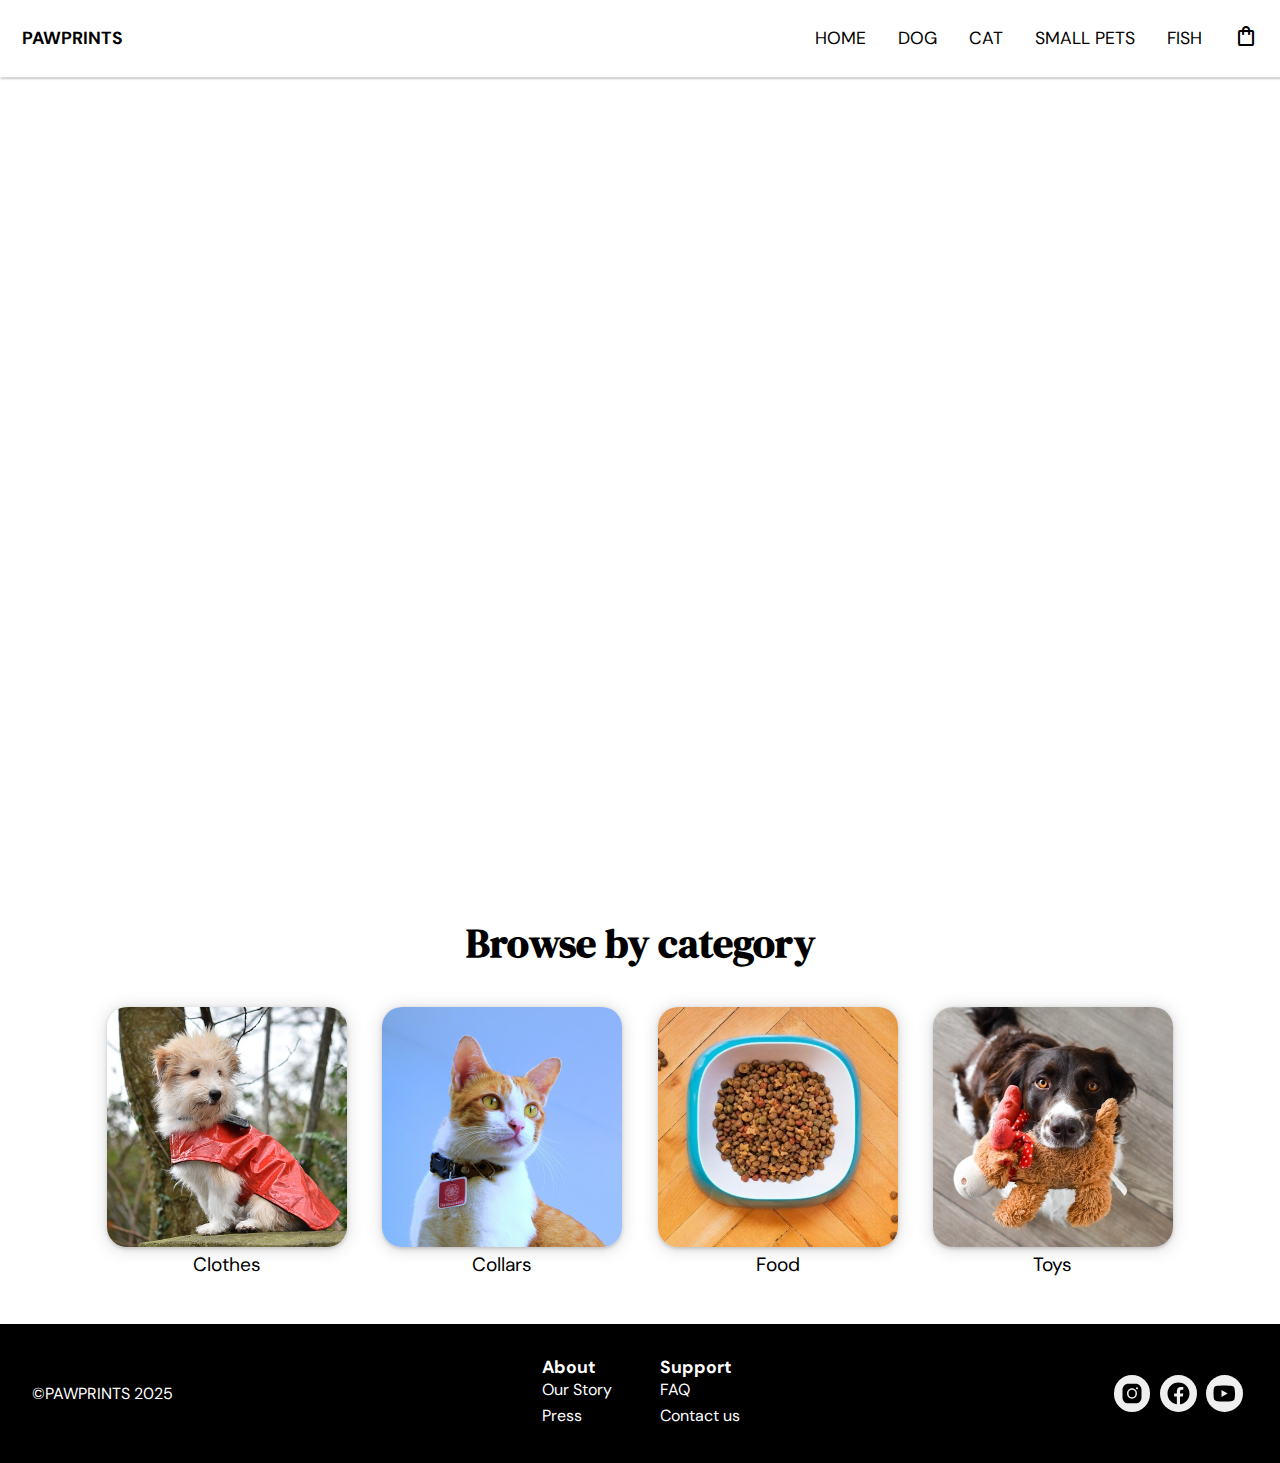
==== index.html @ dc4b6615 "Added a media query to the footer" ====
<!DOCTYPE html>
<html lang="en">
  <head>
    <meta charset="UTF-8" />
    <meta name="viewport" content="width=device-width, initial-scale=1.0" />
    <title>Home Page</title>
    <script src="js.main.js" defer></script>
    <link rel="stylesheet" href="css/main.css" />
    <link rel="stylesheet" href="css/index.css" />
    <link rel="preconnect" href="https://fonts.googleapis.com" />
    <link rel="preconnect" href="https://fonts.gstatic.com" crossorigin />
    <link
      href="https://fonts.googleapis.com/css2?family=DM+Sans:ital,opsz,wght@0,9..40,100..1000;1,9..40,100..1000&family=DM+Serif+Display:ital@0;1&display=swap"
      rel="stylesheet"
    />
    <link
      rel="stylesheet"
      href="https://fonts.googleapis.com/css2?family=Material+Symbols+Outlined:opsz,wght,FILL,GRAD@20..48,100..700,0..1,-50..200&icon_names=shopping_bag"
    />
  </head>
  <body>
    <header>
      <nav>
        <ul>
          <li id="logo">
            <a href="index.html">PAWPRINTS</a>
          </li>
          <li>
            <a href="index.html">HOME</a>
          </li>
          <li>
            <a href="products.html">DOG</a>
          </li>
          <li>
            <a href="products.html">CAT</a>
          </li>
          <li>
            <a href="products.html">SMALL PETS</a>
          </li>
          <li>
            <a href="products.html">FISH</a>
          </li>
          <li>
            <a href="shopping-cart.html" class="material-symbols-outlined"
              >shopping_bag</a
            >
          </li>
        </ul>
      </nav>
    </header>
    <main>
      <section id="hero-section">
        <figure id="hero-video">
          <video
            src="img/videos/Hero-Video-Dog-in-grass.mp4"
            autoplay
            muted
            loop
          ></video>
        </figure>
      </section>
      <h2 class="section-heading">Browse by category</h2>
      <section id="category-grid">
        <figure class="category-container">
          <a href="http://127.0.0.1:5500/products.html">
            <img
              class="category-img"
              src="img/categories/Category-Section-Clothes.jpg"
              alt="A small dog wearing a rain coat"
            />
          </a>
          <p class="category-text">Clothes</p>
        </figure>

        <figure class="category-container">
          <a href="">
            <img
              class="category-img"
              src="img/categories/Category-Section-Collars.jpg"
              alt="A cat wearing a collar with a red badge"
            />
          </a>
          <p class="category-text">Collars</p>
        </figure>

        <figure class="category-container">
          <a href="">
            <img
              class="category-img"
              src="img/categories/Category-Section-Food.jpg"
              alt="A blue bowl filled with pet food"
            />
          </a>
          <p class="category-text">Food</p>
        </figure>

        <figure class="category-container">
          <a href="">
            <img
              class="category-img"
              src="img/categories/Category-Section-Toys.jpg"
              alt="A brown and white dog holding a stuffed animal in its mouth"
            />
          </a>
          <p class="category-text">Toys</p>
        </figure>
      </section>
    </main>
    <footer>
      <a href="index.html" id="copyright-text">©PAWPRINTS 2025</a>
      <div id="footer-lists-container">
        <ul class="footer-link-list">
          <li class="footer-title">
            <p>About</p>
          </li>
          <li class="footer-subtitle">
            <a href="">Our Story</a>
          </li>
          <li class="footer-subtitle">
            <a href="">Press</a>
          </li>
        </ul>
        <ul class="footer-link-list">
          <li class="footer-title">
            <p>Support</p>
          </li>
          <li class="footer-subtitle">
            <a href="">FAQ</a>
          </li>
          <li class="footer-subtitle">
            <a href="">Contact us</a>
          </li>
        </ul>
      </div>
      <ul id="social-medias-btn-list">
        <li>
          <button class="social-media-btn">
            <img
              class="social-media-img"
              src="img/icons/icon-instagram.svg"
              alt="Instagram logotype"
            />
          </button>
        </li>
        <li>
          <button class="social-media-btn">
            <img
              class="social-media-img"
              src="img/icons/icon-facebook.svg"
              alt="Facebook logotype"
            />
          </button>
        </li>
        <li>
          <button class="social-media-btn">
            <img
              class="social-media-img"
              src="img/icons/icon-youtube.svg"
              alt="Youtube logotype"
            />
          </button>
        </li>
      </ul>
    </footer>
  </body>
</html>
---- css/main.css ----
/* General */
html {
  --white: white;
  --black: black;
  --shadowGray: #6b6b6b46;
  --green: #4b987c;
  --hoverGreen: #398368;
}

body {
  margin: 0;
  box-sizing: border-box;
  font-family: "DM Sans", sans-serif;
}

/* Text */
.section-heading {
  font-family: "DM Serif Display", serif;
  font-size: 2.5rem;
  text-align: center;
  margin: 1.5rem 0;
}

/* Links */
a {
  color: var(--black);
  text-decoration: none;
}

/* Header */
header {
  background-color: var(--white);
  padding: 0.4rem;
  box-shadow: 0.1rem 0.1rem 0.1rem 0.1rem var(--shadowGray);
  font-size: 1.1rem;
}

ul {
  display: flex;
  list-style: none;
  padding: 0;
}

#logo {
  font-weight: bold;
  margin-right: auto;
}

ul {
  align-items: center;
}

nav ul li {
  margin: 0 1rem;
}

.material-symbols-outlined {
  font-variation-settings: "FILL" 0, "wght" 400, "GRAD" 0, "opsz" 24;
}

/* Footer */
footer {
  display: flex;
  background-color: var(--black);
  padding: 2rem;
  justify-content: space-between;
  align-items: center;
}

footer a,
footer p {
  color: var(--white);
  margin: 0;
}

#footer-lists-container {
  display: flex;
  margin: 0 auto;
}

.footer-link-list {
  display: flex;
  flex-direction: column;
  align-items: start;
  margin: 0 1.5rem;
}

.footer-title {
  font-weight: bold;
  margin-bottom: 0.1rem;
  font-size: 1.1rem;
}

.footer-subtitle {
  margin-bottom: 0.3rem;
}

#social-medias-btn-list {
  margin: 0;
}

.social-media-btn {
  border: none;
  height: 2.3rem;
  width: 2.3rem;
  align-items: center;
  border-radius: 50%;
  cursor: pointer;
  margin: 0.3rem 0.3rem;
}

.social-media-img {
  width: 100%;
  height: 100%;
}

/* Media Queries */
/* Footer */
@media screen and (max-width: 640px) {
  footer {
    flex-direction: column;
  }
  #copyright-text,
  #footer-lists-container {
    margin-bottom: 2rem;
  }
}
---- css/index.css ----
/* Hero */
#hero-video {
  margin: 0;
}

video {
  width: 100%;
  height: 90vh;
  object-fit: cover;
}

/* Categories */
#category-grid {
  display: grid;
  gap: 1rem;
  margin: -1rem 0 3rem 0;
  justify-content: center;
}

.category-container {
  margin: 1.8rem 0.6em;
  height: 15rem;
  width: 15rem;
}

.category-img {
  grid-area: img;
  width: 100%;
  height: 100%;
  object-fit: cover;
  border-radius: 1.25rem;
  box-shadow: 0rem 0.1rem 0.2rem 0rem var(--shadowGray),
    0rem 0.1rem 1rem 0rem var(--shadowGray);
}

.category-img:hover {
  animation: grow 0.1s ease-in-out forwards;
}

.category-text {
  text-align: center;
  margin: 0;
  font-size: 1.2rem;
  color: var(--black);
}

/* Animations */
@keyframes grow {
  0% {
    transform: scale(1);
  }
  100% {
    transform: scale(1.03);
  }
}

/* Media Queries */
@media screen and (min-width: 554px) {
  #category-grid {
    grid-template-areas:
      "img img"
      "img img";
  }
}

@media screen and (min-width: 1100px) {
  #category-grid {
    grid-template-areas: "img img img img";
  }
}
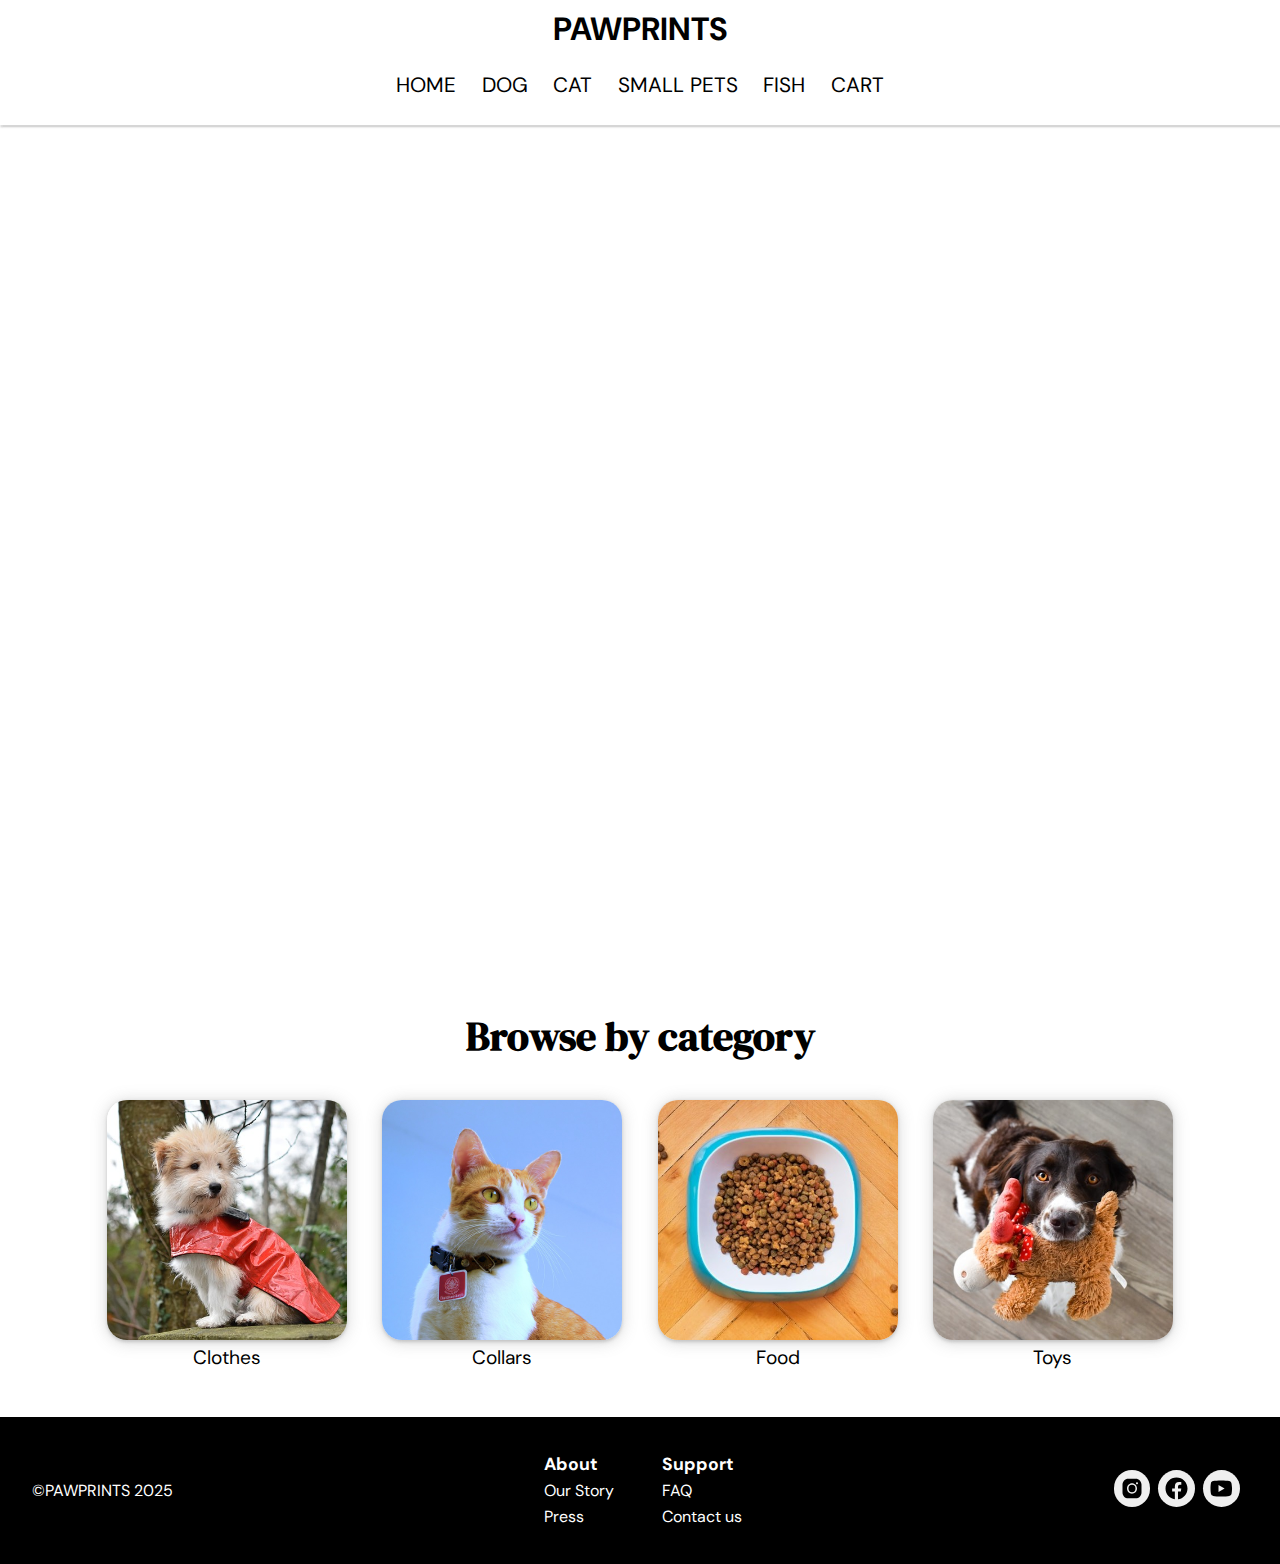
==== commit 0012a6ce: "Changes to header" ====
--- a/index.html
+++ b/index.html
@@ -3,7 +3,7 @@
   <head>
     <meta charset="UTF-8" />
     <meta name="viewport" content="width=device-width, initial-scale=1.0" />
-    <title>Home Page</title>
+    <title>PawPrints</title>
     <script src="js.main.js" defer></script>
     <link rel="stylesheet" href="css/main.css" />
     <link rel="stylesheet" href="css/index.css" />
@@ -21,10 +21,8 @@
   <body>
     <header>
       <nav>
+        <a href="index.html" id="logo">PAWPRINTS</a>
         <ul>
-          <li id="logo">
-            <a href="index.html">PAWPRINTS</a>
-          </li>
           <li>
             <a href="index.html">HOME</a>
           </li>
@@ -41,9 +39,7 @@
             <a href="products.html">FISH</a>
           </li>
           <li>
-            <a href="shopping-cart.html" class="material-symbols-outlined"
-              >shopping_bag</a
-            >
+            <a id="header-cart" href="shopping-cart.html">CART</a>
           </li>
         </ul>
       </nav>
--- a/css/main.css
+++ b/css/main.css
@@ -5,6 +5,8 @@
   --shadowGray: #6b6b6b46;
   --green: #4b987c;
   --hoverGreen: #398368;
+  --red: #dc8787;
+  --hoverRed: #c26767;
 }
 
 body {
@@ -32,26 +34,30 @@
   background-color: var(--white);
   padding: 0.4rem;
   box-shadow: 0.1rem 0.1rem 0.1rem 0.1rem var(--shadowGray);
-  font-size: 1.1rem;
+  font-size: 1.3rem;
+}
+
+header ul {
+  justify-content: center;
 }
 
 ul {
   display: flex;
   list-style: none;
   padding: 0;
+  align-items: center;
 }
 
 #logo {
+  margin-top: 0.1rem;
   font-weight: bold;
-  margin-right: auto;
-}
-
-ul {
-  align-items: center;
+  font-size: 2rem;
+  text-align: center;
+  display: block;
 }
 
 nav ul li {
-  margin: 0 1rem;
+  margin: 0 0.8rem;
 }
 
 .material-symbols-outlined {
@@ -87,7 +93,7 @@
 
 .footer-title {
   font-weight: bold;
-  margin-bottom: 0.1rem;
+  margin: 0.3rem 0 0.3rem 0;
   font-size: 1.1rem;
 }
 
@@ -106,7 +112,7 @@
   align-items: center;
   border-radius: 50%;
   cursor: pointer;
-  margin: 0.3rem 0.3rem;
+  margin-right: 0.5rem;
 }
 
 .social-media-img {
--- a/css/index.css
+++ b/css/index.css
@@ -5,7 +5,7 @@
 
 video {
   width: 100%;
-  height: 90vh;
+  height: 95vh;
   object-fit: cover;
 }
 
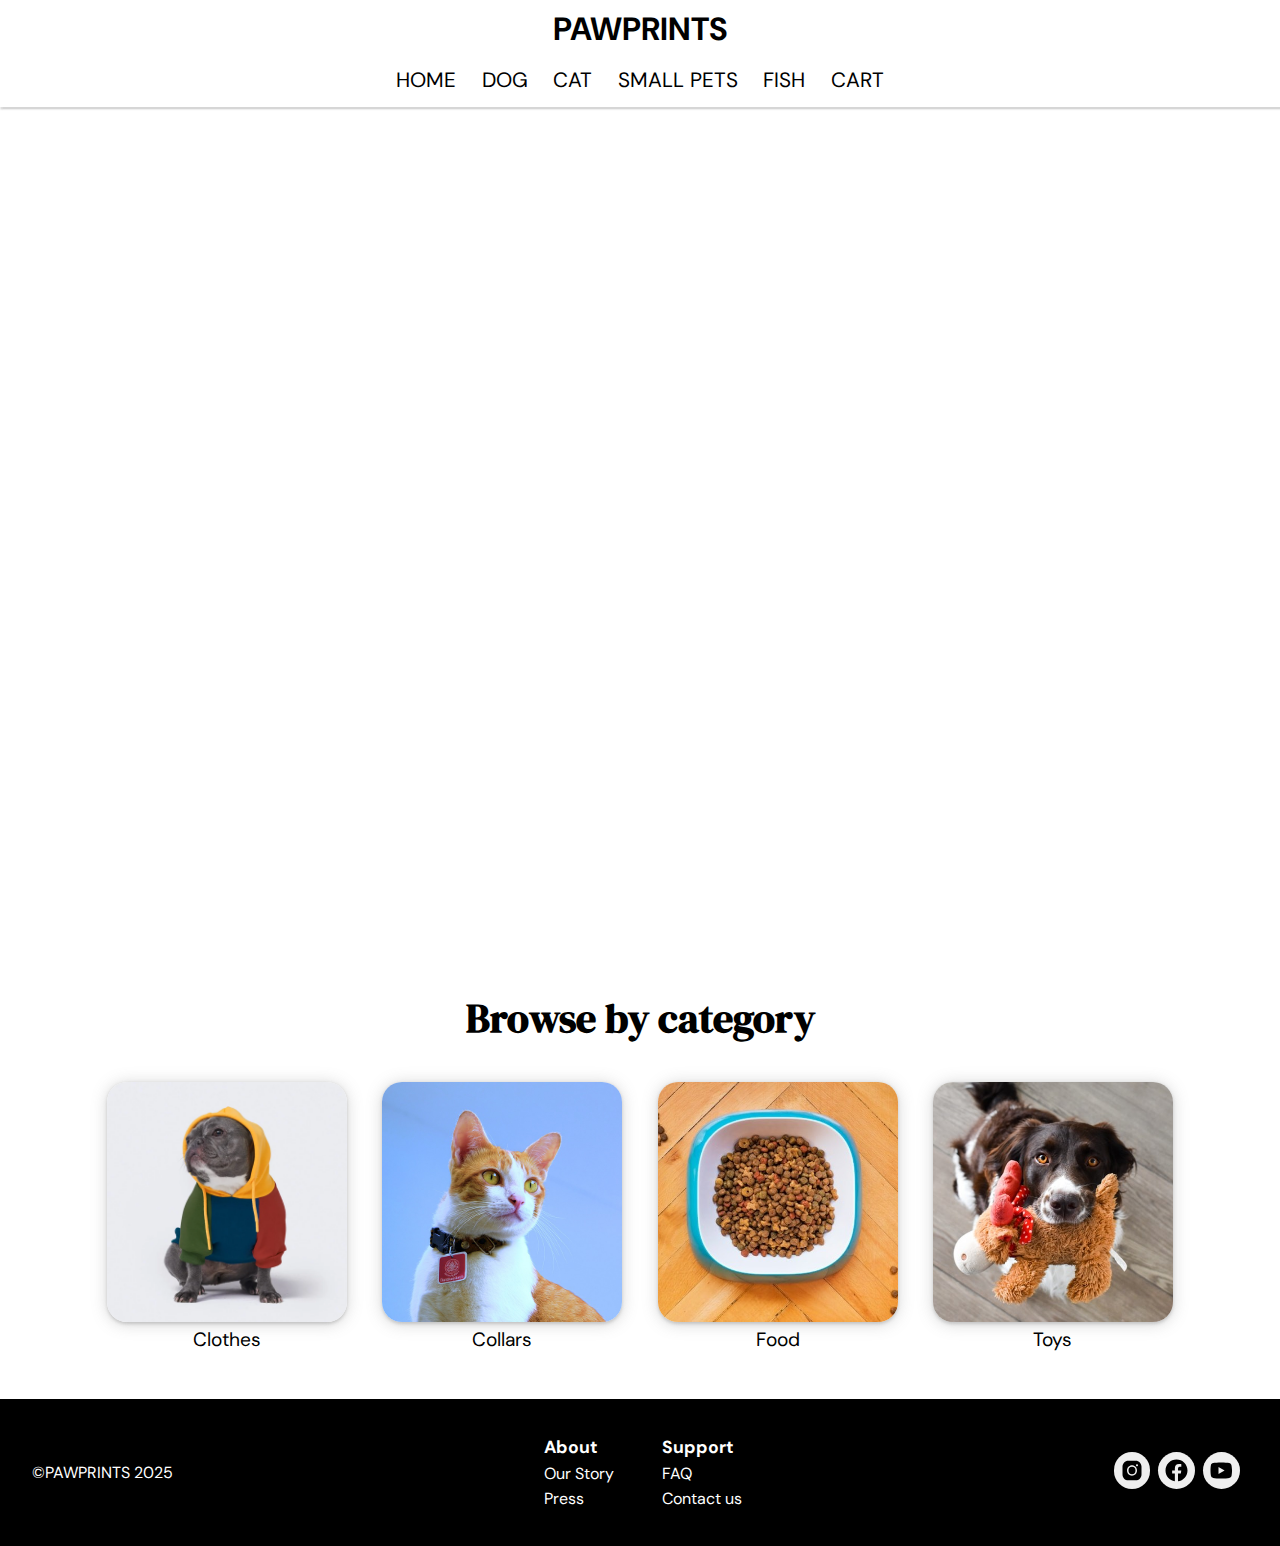
==== commit c23f280d: "Changed an image in the category section" ====
--- a/index.html
+++ b/index.html
@@ -3,6 +3,12 @@
   <head>
     <meta charset="UTF-8" />
     <meta name="viewport" content="width=device-width, initial-scale=1.0" />
+    <link
+      type="image/png"
+      sizes="16x16"
+      rel="icon"
+      href="img/icons/favicon-pawprint.png"
+    />
     <title>PawPrints</title>
     <script src="js.main.js" defer></script>
     <link rel="stylesheet" href="css/main.css" />
@@ -46,23 +52,25 @@
     </header>
     <main>
       <section id="hero-section">
-        <figure id="hero-video">
+        <figure id="hero-video-container">
           <video
-            src="img/videos/Hero-Video-Dog-in-grass.mp4"
+            id="hero-video"
+            src="img/hero/Hero-Video-Dog-in-grass.mp4"
             autoplay
             muted
             loop
           ></video>
+          <img id="hero-image" src="img/hero/Hero-Image-Dog-In-The_Woods.jpg" />
         </figure>
       </section>
       <h2 class="section-heading">Browse by category</h2>
       <section id="category-grid">
         <figure class="category-container">
-          <a href="http://127.0.0.1:5500/products.html">
+          <a href="products.html">
             <img
               class="category-img"
               src="img/categories/Category-Section-Clothes.jpg"
-              alt="A small dog wearing a rain coat"
+              alt="A small dog wearing a hoodie"
             />
           </a>
           <p class="category-text">Clothes</p>
--- a/css/main.css
+++ b/css/main.css
@@ -39,6 +39,7 @@
 
 header ul {
   justify-content: center;
+  margin: 1rem 0 0.5rem 0;
 }
 
 ul {
@@ -46,6 +47,7 @@
   list-style: none;
   padding: 0;
   align-items: center;
+  text-wrap: nowrap;
 }
 
 #logo {
@@ -60,8 +62,8 @@
   margin: 0 0.8rem;
 }
 
-.material-symbols-outlined {
-  font-variation-settings: "FILL" 0, "wght" 400, "GRAD" 0, "opsz" 24;
+nav ul li:hover {
+  animation: scale 0.1s ease-in-out forwards;
 }
 
 /* Footer */
@@ -71,6 +73,7 @@
   padding: 2rem;
   justify-content: space-between;
   align-items: center;
+  margin-top: 2rem;
 }
 
 footer a,
@@ -120,7 +123,35 @@
   height: 100%;
 }
 
+/* Animations */
+@keyframes scale {
+  0% {
+    transform: scale(1);
+  }
+  100% {
+    transform: scale(1.05);
+  }
+}
+
 /* Media Queries */
+/* Header */
+@media screen and (max-width: 520px) {
+  header ul {
+    flex-direction: column;
+    margin: 0.2rem 0;
+  }
+  nav ul li {
+    margin: 0.2rem 0;
+  }
+}
+
+/* Section Headings */
+@media screen and (max-width: 406px) {
+  .section-heading {
+    font-size: 2rem;
+  }
+}
+
 /* Footer */
 @media screen and (max-width: 640px) {
   footer {
--- a/css/index.css
+++ b/css/index.css
@@ -1,12 +1,20 @@
-/* Hero */
-#hero-video {
+/* Index Page */
+/* Hero Section */
+#hero-video-container {
   margin: 0;
 }
 
-video {
+#hero-video {
   width: 100%;
   height: 95vh;
   object-fit: cover;
+}
+
+#hero-image {
+  width: 100%;
+  height: 95vh;
+  object-fit: cover;
+  display: none;
 }
 
 /* Categories */
@@ -68,3 +76,12 @@
     grid-template-areas: "img img img img";
   }
 }
+
+@media screen and (max-width: 990px) {
+  #hero-video {
+    display: none;
+  }
+  #hero-image {
+    display: block;
+  }
+}
